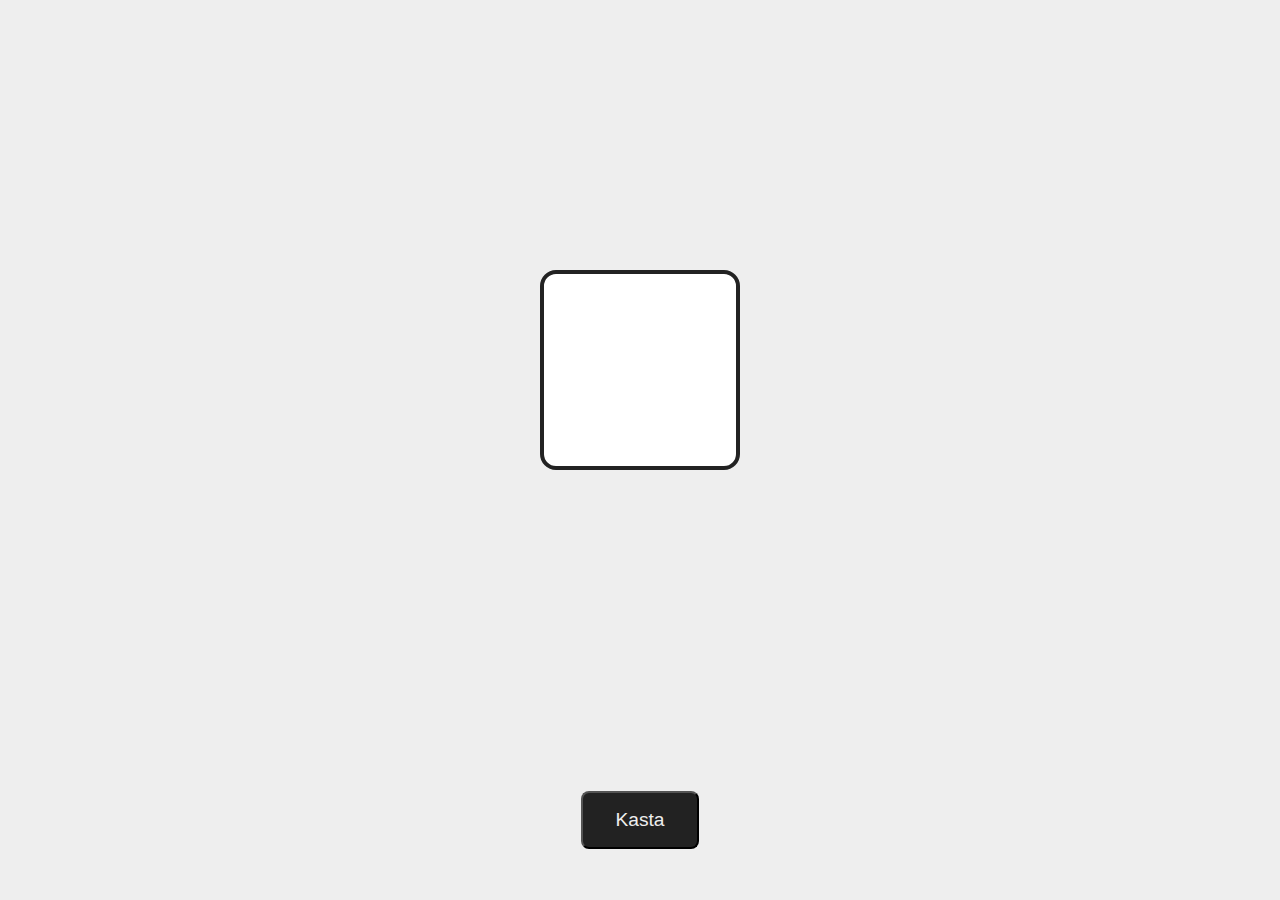
==== dice-example/index.html @ 4583c489 "user register finished" ====
<!DOCTYPE html>
<html lang="en">
<head>
    <meta charset="UTF-8">
    <meta name="viewport" content="width=device-width, initial-scale=1.0">
    <title>Document</title>
    <link rel="stylesheet" href="css/styles.css">
</head>
<body>
    <main>
        <article class="dice" id="theDice">
            <aside></aside>
            <aside></aside>
            <aside></aside>
            <aside></aside>
            <aside></aside>
            <aside></aside>
        </article>
    </main>
    <footer>
        <button id="throw-button">Kasta</button>
    </footer>
    <script src="index.js"></script>
</body>
</html>
---- dice-example/css/styles.css ----
body {
    height: 100vh;
    margin: 0;
    display: flex;
    flex-direction: column;
    background: #eee;
}

main {
    flex: 1;
    display: flex;
    justify-content: center;
    align-items: center;
}

main .dice {
    transform: scale(2);
}

footer {
    height: 10rem;
    display: flex;
    justify-content: center;
    align-items: center;
}

footer button {
    font-size: 1.2rem;
    padding: 1rem 2rem;
    display: block;
    background: #222;
    color: #eee;
    border-radius: .5rem;
    outline: none;
    -webkit-apperance: none;
    cursor: pointer;
}

.dice {
    background: #fff;
    border: 2px solid #222;
    border-radius: .5rem;
    margin: 1rem;
    padding: 1rem;
    box-sizing: border-box;
    display: grid;
    grid-template-columns: repeat(3, 1rem);
    grid-template-rows: 1rem 1rem 1rem;
    gap: .5rem;
}

.dice aside {
    background: #222;
    border-radius: 99rem;
    display: none;
}

.dice.dots-1 aside:nth-child(1) {
    display: block;
    grid-column: 2 / 3;
    grid-row: 2 / 3;
}

.dice.dots-2 aside:nth-child(1) {
    display: block;
    grid-column: 1 / 2;
    grid-row: 1 / 2;
}

.dice.dots-2 aside:nth-child(2) {
    display: block;
    grid-column: 3 / 3;
    grid-row: 3 / 3;
}

.dice.dots-3 aside:nth-child(1) {
    display: block;
    grid-column: 1 / 2;
    grid-row: 1 / 2;
}

.dice.dots-3 aside:nth-child(2) {
    display: block;
    grid-column: 2 / 3;
    grid-row: 2 / 3;
}

.dice.dots-3 aside:nth-child(3) {
    display: block;
    grid-column: 3 / 4;
    grid-row: 3 / 4;
}

.dice.dots-4 aside:nth-child(1) {
    display: block;
    grid-column: 1 / 2;
    grid-row: 1 / 2;
}

.dice.dots-4 aside:nth-child(2) {
    display: block;
    grid-column: 3 / 4;
    grid-row: 1 / 2;
}

.dice.dots-4 aside:nth-child(3) {
    display: block;
    grid-column: 1 / 2;
    grid-row: 3 / 4;
}

.dice.dots-4 aside:nth-child(4) {
    display: block;
    grid-column: 3 / 4;
    grid-row: 3 / 4;
}

.dice.dots-5 aside:nth-child(1) {
    display: block;
    grid-column: 1 / 2;
    grid-row: 1 / 2;
}

.dice.dots-5 aside:nth-child(2) {
    display: block;
    grid-column: 3 / 4;
    grid-row: 1 / 2;
}

.dice.dots-5 aside:nth-child(3) {
    display: block;
    grid-column: 2 / 3;
    grid-row: 2 / 3;
}

.dice.dots-5 aside:nth-child(4) {
    display: block;
    grid-column: 1 / 2;
    grid-row: 3 / 4;
}

.dice.dots-5 aside:nth-child(5) {
    display: block;
    grid-column: 3 / 4;
    grid-row: 3 / 4;
}

.dice.dots-6 aside:nth-child(1) {
    display: block;
    grid-column: 1 / 2;
    grid-row: 1 / 2;
}

.dice.dots-6 aside:nth-child(2) {
    display: block;
    grid-column: 3 / 4;
    grid-row: 1 / 2;
}

.dice.dots-6 aside:nth-child(3) {
    display: block;
    grid-column: 1 / 2;
    grid-row: 2 / 3;
}

.dice.dots-6 aside:nth-child(4) {
    display: block;
    grid-column: 3 / 4;
    grid-row: 2 / 3;
}

.dice.dots-6 aside:nth-child(5) {
    display: block;
    grid-column: 1 / 2;
    grid-row: 3 / 4;
}

.dice.dots-6 aside:nth-child(6) {
    display: block;
    grid-column: 3 / 4;
    grid-row: 3 / 4;
}
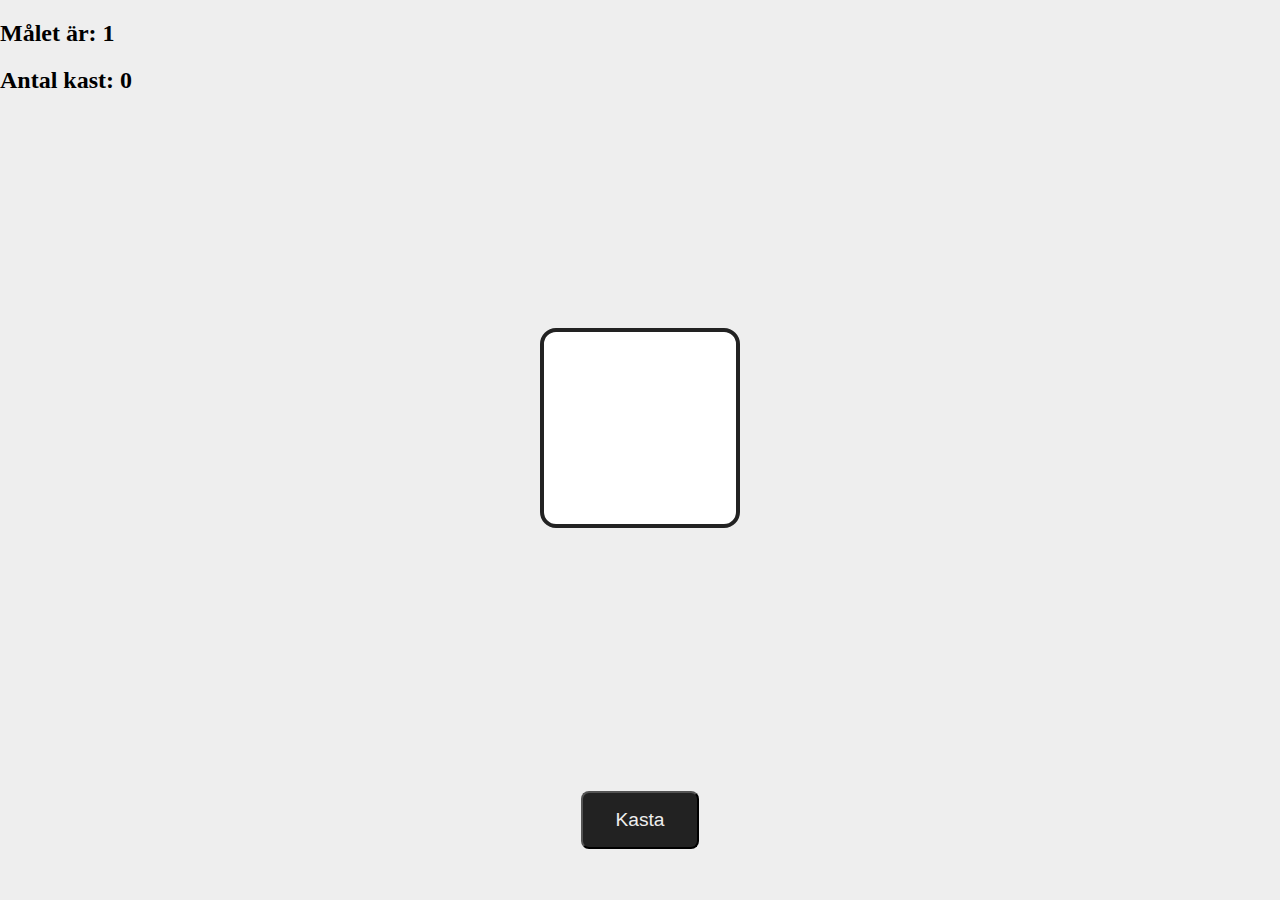
==== commit 41b9cd25: "dice finished" ====
--- a/dice-example/index.html
+++ b/dice-example/index.html
@@ -7,6 +7,11 @@
     <link rel="stylesheet" href="css/styles.css">
 </head>
 <body>
+    <header>
+        <h2 id="goal"> Målet är: <span id="numberGoal">1</span></h2>
+        <h2 id="throws">Antal kast: <span id="numberOfThrows">0</span></h2>
+        <h1 id="congrats"></h1>
+    </header>
     <main>
         <article class="dice" id="theDice">
             <aside></aside>
